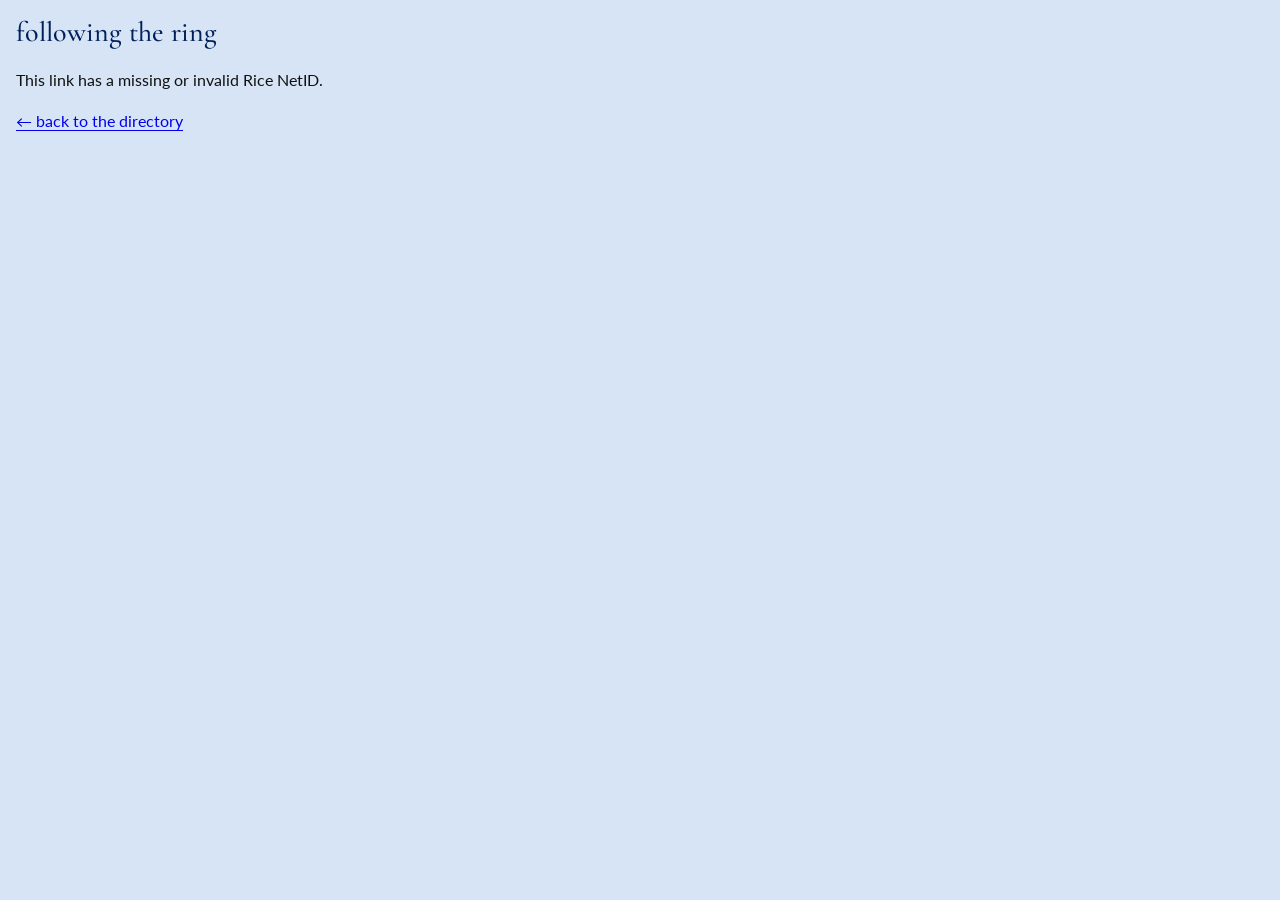
==== nav.html @ 12815a87 "push directory code onto github" ====
<!doctype html>
<html lang="en">
<head>
  <meta charset="utf-8">
  <meta name="viewport" content="width=device-width, initial-scale=1">
  <meta name="robots" content="noindex">
  <title>Following the ring · Rice CS Atlas</title>
  <link rel="preconnect" href="https://fonts.googleapis.com">
  <link rel="preconnect" href="https://fonts.gstatic.com" crossorigin>
  <link href="https://fonts.googleapis.com/css2?family=Cormorant+Garamond:wght@500&family=Lato:wght@400;700&display=swap" rel="stylesheet">
  <link rel="stylesheet" href="styles.css">
  <script type="module" src="nav.js"></script>
</head>
<body>
  <main class="navigation-page">
    <h1>following the ring</h1>
    <p id="nav-status" role="status">Finding your neighbor…</p>
    <p><a id="destination" hidden>Continue to the next website ↗</a></p>
    <button id="retry-navigation" type="button" hidden>try again</button>
    <p><a href="./">← back to the directory</a></p>
    <noscript><p>Enable JavaScript to follow the ring, or return to the homepage for joining information.</p></noscript>
  </main>
</body>
</html>
---- styles.css ----
:root {
  color-scheme: light;
  --background: #d6e4f5;
  --text: #111111;
  --link: #0000ee;
  --heading: #00205b;
  --border: #c8d2df;
  --muted: #111111;
  --serif: "Cormorant Garamond", Georgia, serif;
  --sans: "Lato", "Segoe UI", Arial, sans-serif;
}
* { box-sizing: border-box; }
[hidden] { display: none !important; }
body {
  margin: 0;
  background: var(--background);
  color: var(--text);
  font-family: var(--sans);
  font-size: 16px;
  line-height: 1.7;
}
main { width: 580px; max-width: calc(100% - 32px); margin: 16px; }
h1, h2 { font-family: var(--serif); color: var(--heading); font-weight: 500; line-height: 1.2; }
h1 { font-size: 28px; margin: 0 0 16px; }
h2 { font-size: 28px; margin: 0 0 16px; }
p { margin: 0 0 14px; }
a { color: var(--link); text-underline-offset: 3px; }
a:hover { text-decoration-thickness: 2px; }
:focus-visible { outline: 2px solid var(--text); outline-offset: 4px; }
.muted, footer { font-family: var(--sans); font-size: 13px; color: var(--muted); }
.directory-heading { display: flex; align-items: center; gap: 10px; margin-bottom: 16px; }
.directory-heading img { flex: none; object-fit: contain; }
.directory-heading h1 { margin: 0; }
.directory-page { width: 900px; }
.member-list { margin: 0; padding-left: 28px; font-size: 13px; column-count: 4; column-gap: 36px; }
.member-list li { padding-left: 3px; margin: 2px 0; break-inside: avoid; overflow-wrap: anywhere; }
.demo-member { color: var(--link); text-decoration: underline; text-underline-offset: 3px; }
.member-year { margin-left: 12px; font-size: 12px; color: var(--muted); }
ol { padding-left: 25px; }
li { margin-bottom: 10px; }
code { font-family: "Consolas", "Courier New", monospace; font-size: .85em; overflow-wrap: anywhere; }
button { font: inherit; padding: 8px 14px; border: 1px solid #bac8da; border-radius: 3px; color: var(--link); background: #e1e8f2; cursor: pointer; font-size: 13px; }
button:hover { background: #d5e0ef; }
button:disabled { opacity: .55; cursor: default; }
footer { margin-top: 24px; padding-top: 12px; position: relative; }
footer::before { content: ""; position: absolute; top: 0; left: 0; width: min(50vw, calc(100vw - 32px)); border-top: 1px solid #000; }
.directory-page #members-status:empty { display: none; }
@media (max-width: 760px) {
  .member-list { column-count: 2; }
}
@media (max-width: 600px) {
  main { margin: 12px; max-width: calc(100% - 24px); }
}
@media (max-width: 360px) {
  .member-list { column-count: 1; }
}
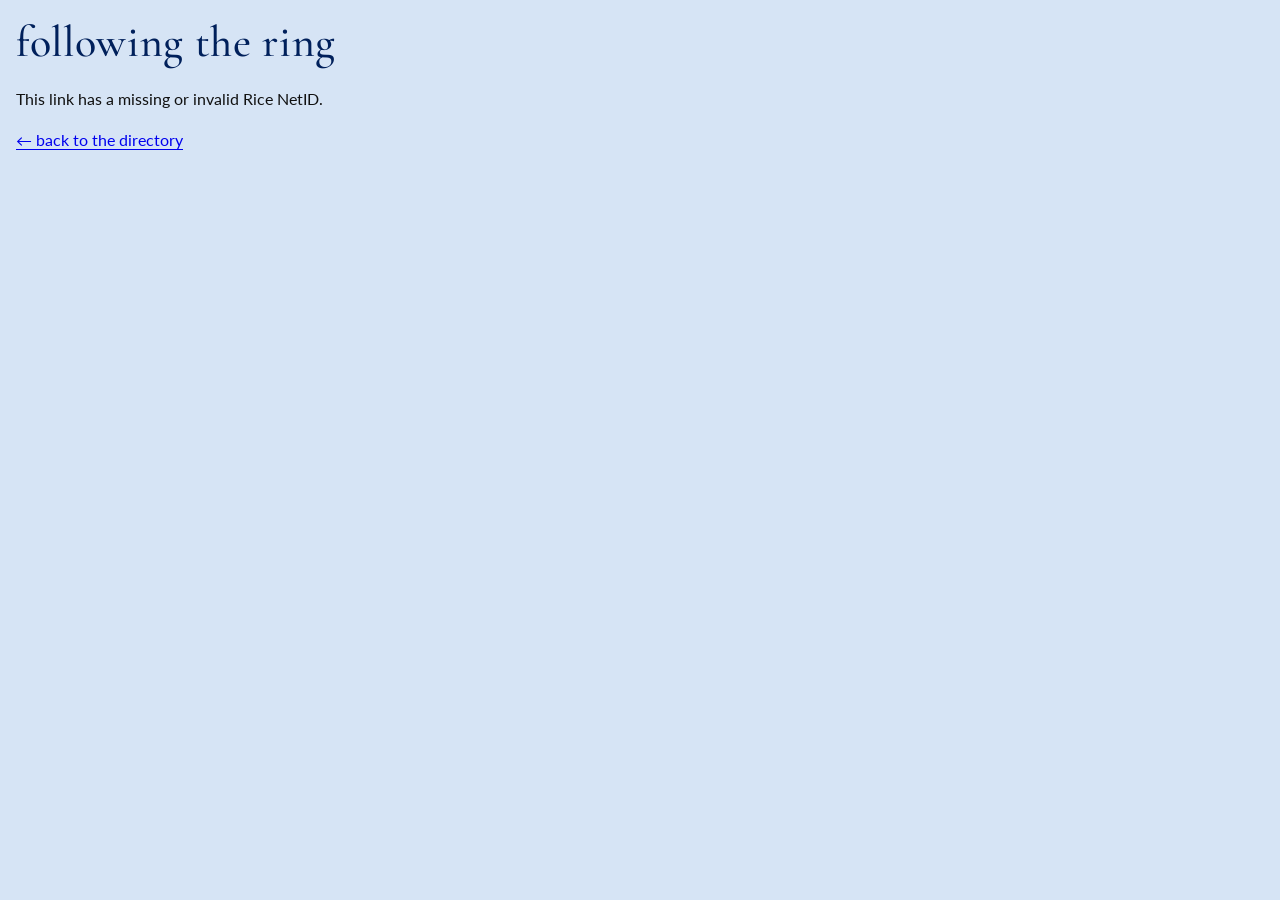
==== commit 148457f4: "v2 completion" ====
--- a/nav.html
+++ b/nav.html
@@ -4,7 +4,7 @@
   <meta charset="utf-8">
   <meta name="viewport" content="width=device-width, initial-scale=1">
   <meta name="robots" content="noindex">
-  <title>Following the ring · Rice CS Atlas</title>
+  <title>Following the ring · The Rice Atlas</title>
   <link rel="preconnect" href="https://fonts.googleapis.com">
   <link rel="preconnect" href="https://fonts.gstatic.com" crossorigin>
   <link href="https://fonts.googleapis.com/css2?family=Cormorant+Garamond:wght@500&family=Lato:wght@400;700&display=swap" rel="stylesheet">
--- a/styles.css
+++ b/styles.css
@@ -4,11 +4,34 @@
   --text: #111111;
   --link: #0000ee;
   --heading: #00205b;
-  --border: #c8d2df;
   --muted: #111111;
   --serif: "Cormorant Garamond", Georgia, serif;
   --sans: "Lato", "Segoe UI", Arial, sans-serif;
+  --directory-width: 1100px;
+  --table-fill: rgb(214 228 245 / 65%);
+  --table-glow: rgb(214 228 245 / 40%);
+  --header-rule: #00205b80;
+  --row-rule: #00205b1a;
+  --footer-rule: #000;
+  --control-text: #43556d;
+  --stars: #00205b;
 }
+:root[data-theme="night"] {
+  color-scheme: dark;
+  --background: #08182f;
+  --text: #edf2fa;
+  --link: #a5caff;
+  --heading: #f4f7ff;
+  --muted: #d4dff0;
+  --table-fill: rgb(8 24 47 / 65%);
+  --table-glow: rgb(8 24 47 / 40%);
+  --header-rule: #e3ecff80;
+  --row-rule: #e3ecff26;
+  --footer-rule: #d4dff0;
+  --control-text: #b8c9e0;
+  --stars: #fff;
+}
+:root[data-theme="night"] #constellation { opacity: .85; }
 * { box-sizing: border-box; }
 [hidden] { display: none !important; }
 body {
@@ -19,38 +42,49 @@
   font-size: 16px;
   line-height: 1.7;
 }
-main { width: 580px; max-width: calc(100% - 32px); margin: 16px; }
-h1, h2 { font-family: var(--serif); color: var(--heading); font-weight: 500; line-height: 1.2; }
-h1 { font-size: 28px; margin: 0 0 16px; }
-h2 { font-size: 28px; margin: 0 0 16px; }
+main { position: relative; width: 580px; max-width: calc(100% - 32px); margin: 16px; }
+#constellation {
+  position: fixed;
+  inset: 0;
+  width: 100%;
+  height: 100%;
+  pointer-events: none;
+  color: var(--stars);
+  opacity: .42;
+}
+#constellation line { stroke: currentColor; stroke-width: .7; fill: none; }
+#constellation circle { fill: currentColor; }
+h1 { font-family: var(--serif); color: var(--heading); font-weight: 500; line-height: 1.2; font-size: 44px; margin: 0 0 16px; letter-spacing: .015em; }
 p { margin: 0 0 14px; }
 a { color: var(--link); text-underline-offset: 3px; }
 a:hover { text-decoration-thickness: 2px; }
 :focus-visible { outline: 2px solid var(--text); outline-offset: 4px; }
-.muted, footer { font-family: var(--sans); font-size: 13px; color: var(--muted); }
-.directory-heading { display: flex; align-items: center; gap: 10px; margin-bottom: 16px; }
+footer { font-family: Georgia, "Times New Roman", serif; font-size: 13px; color: var(--muted); }
+.directory-heading { display: flex; align-items: center; gap: 12px; width: fit-content; margin-bottom: 32px; background: var(--background); box-shadow: 0 0 18px 12px var(--background); }
 .directory-heading img { flex: none; object-fit: contain; }
 .directory-heading h1 { margin: 0; }
-.directory-page { width: 900px; }
-.member-list { margin: 0; padding-left: 28px; font-size: 13px; column-count: 4; column-gap: 36px; }
-.member-list li { padding-left: 3px; margin: 2px 0; break-inside: avoid; overflow-wrap: anywhere; }
-.demo-member { color: var(--link); text-decoration: underline; text-underline-offset: 3px; }
-.member-year { margin-left: 12px; font-size: 12px; color: var(--muted); }
-ol { padding-left: 25px; }
-li { margin-bottom: 10px; }
-code { font-family: "Consolas", "Courier New", monospace; font-size: .85em; overflow-wrap: anywhere; }
+.directory-page { width: var(--directory-width); }
+.member-directory { overflow-x: auto; background: var(--table-fill); box-shadow: 0 0 10px 3px var(--table-glow); }
+.member-list { width: 100%; min-width: 720px; border-collapse: collapse; font-family: Georgia, "Times New Roman", serif; font-size: 15px; text-align: left; }
+.member-list th { font-family: var(--serif); font-size: 25px; line-height: 1.2; color: var(--heading); font-weight: 500; border-bottom: 1px solid var(--header-rule); }
+.member-list th, .member-list td { padding: 16px 32px 16px 0; vertical-align: middle; }
+.member-list td { padding-top: 24px; padding-bottom: 24px; border-bottom: 1px solid var(--row-rule); overflow-wrap: anywhere; }
+.member-list tbody tr:last-child td { border-bottom: 0; }
+.member-list td:nth-child(3) { font-variant-numeric: lining-nums tabular-nums; }
+.member-list th:first-child { width: 24%; }
+.member-list th:nth-child(2) { width: 30%; }
+.member-list th:nth-child(3) { width: 22%; }
+.member-list th:last-child, .member-list td:last-child { padding-right: 0; }
+.member-list th { white-space: nowrap; }
 button { font: inherit; padding: 8px 14px; border: 1px solid #bac8da; border-radius: 3px; color: var(--link); background: #e1e8f2; cursor: pointer; font-size: 13px; }
 button:hover { background: #d5e0ef; }
-button:disabled { opacity: .55; cursor: default; }
-footer { margin-top: 24px; padding-top: 12px; position: relative; }
-footer::before { content: ""; position: absolute; top: 0; left: 0; width: min(50vw, calc(100vw - 32px)); border-top: 1px solid #000; }
+footer { margin-top: 0; padding-top: 12px; position: relative; }
+footer > p:not(.constellation-refresh) { width: fit-content; background: var(--background); box-shadow: 0 0 14px 8px var(--background); }
+footer::before { content: ""; position: absolute; top: 0; left: 0; width: 95%; border-top: 1px solid var(--footer-rule); }
+.constellation-refresh { position: fixed; right: 16px; bottom: 12px; margin: 0; padding: 4px 8px; background: var(--background); font-size: 12px; color: var(--control-text); }
+.constellation-refresh a { color: inherit; }
 .directory-page #members-status:empty { display: none; }
-@media (max-width: 760px) {
-  .member-list { column-count: 2; }
-}
 @media (max-width: 600px) {
   main { margin: 12px; max-width: calc(100% - 24px); }
+  h1 { font-size: 34px; }
 }
-@media (max-width: 360px) {
-  .member-list { column-count: 1; }
-}
